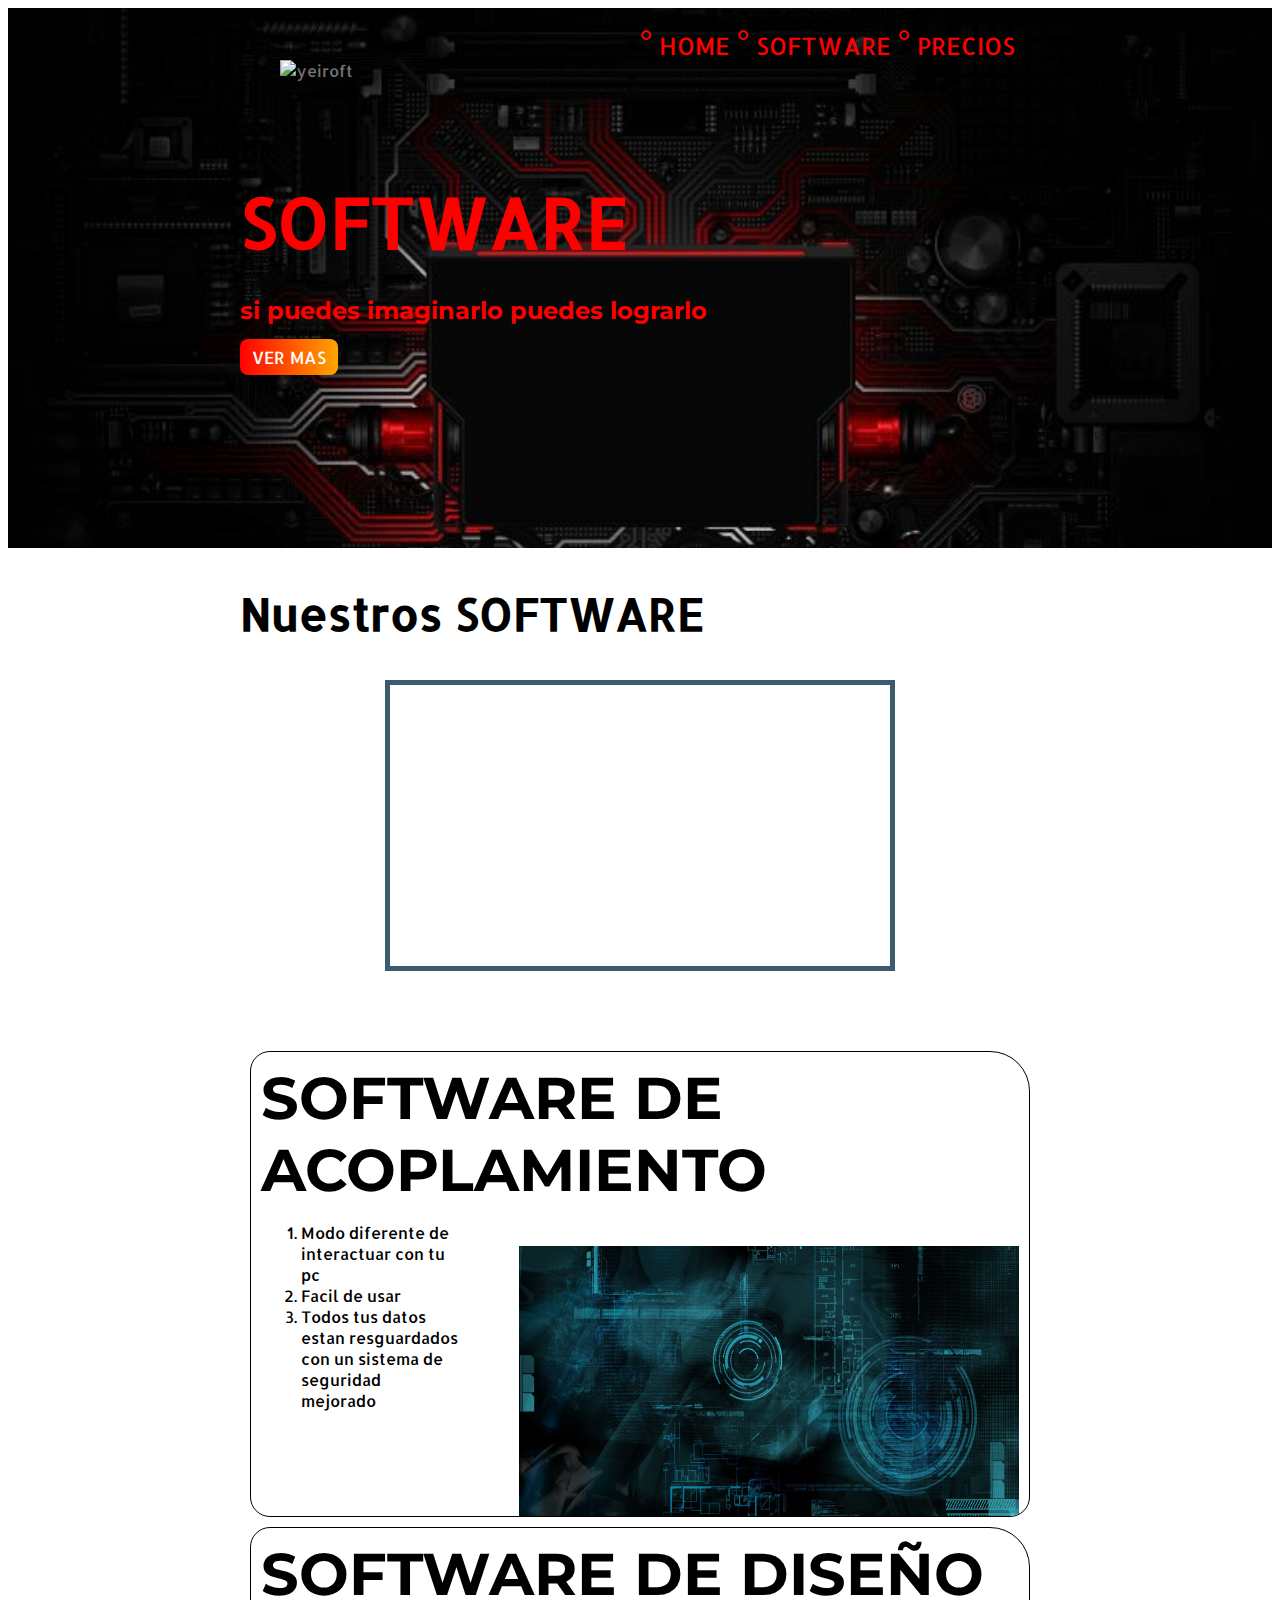
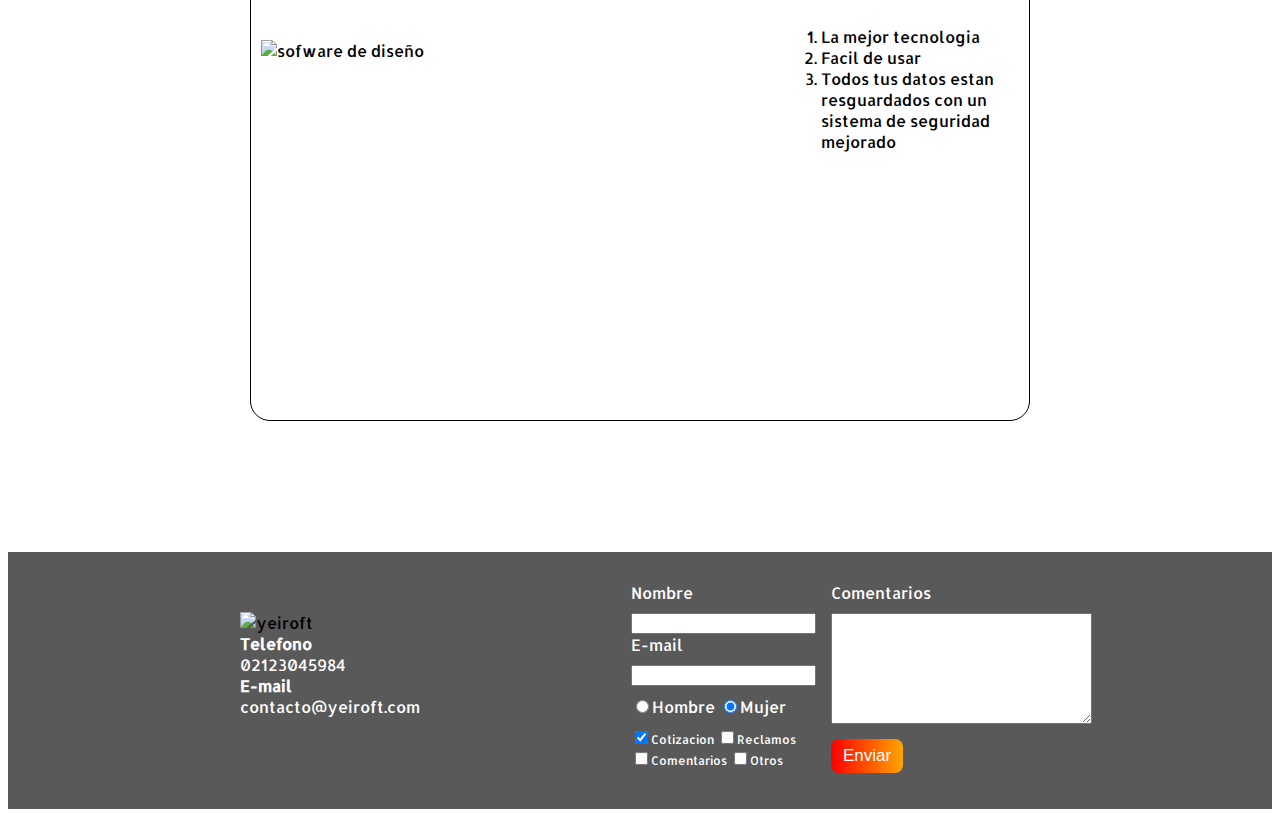
==== index.html @ 0e95d4ad "critical css, sync fonts" ====
<!DOCTYPE html>
<html lang="en">

<head>
    <meta charset="UTF-8">
    <meta name="viewport" content="width=device-width, initial-scale=1.0">
    <meta http-equiv="X-UA-Compatible" content="ie=edge">
    <title>YEIROFT</title>
    <link href="https://fonts.googleapis.com/css?family=Allerta|Montserrat" rel="stylesheet">
    <link rel="shorcut icon" type="image/x-icon" href="images/y2.jpg" />
    <meta name="viewport" content="width=device-width,initial-scale=1,user-scalable=no" />
    <!-- <link rel="stylesheet" href="css/media-querie.css" media="(max-width:800px)" /> -->
    <style>
        @font-face {
            font-family: 'icomoon';
            src: url('fonts/icomoon.eot?n6v9g8');
            src: url('fonts/icomoon.eot?n6v9g8#iefix') format('embedded-opentype'), url('fonts/icomoon.ttf?n6v9g8') format('truetype'), url('fonts/icomoon.woff?n6v9g8') format('woff'), url('fonts/icomoon.svg?n6v9g8#icomoon') format('svg');
            font-weight: normal;
            font-style: normal
        }
        
        [class*=" icon-"] {
            font-family: 'icomoon'!important;
            speak: none;
            font-style: normal;
            font-weight: normal;
            font-variant: normal;
            text-transform: none;
            line-height: 1;
            -webkit-font-smoothing: antialiased;
            -moz-osx-font-smoothing: grayscale
        }
        
        .icon-menu:before {
            content: "\e9bd"
        }
        
        .burguer-button {
            width: 40px;
            border-radius: 50%;
            line-height: 40px;
            height: 40px;
            background: #395667;
            display: inline-block;
            text-align: center;
            position: fixed;
            left: 20px;
            top: 20px;
            z-index: 3;
            color: white;
            display: none
        }
        
        body {
            font-family: 'Allerta', sans-serif
        }
        
        .titulo {
            font-size: 70px;
            margin-bottom: 30px;
            margin-top: 70px;
            color: red
        }
        
        .title-c {
            font-size: 24px;
            font-family: 'Montserrat', sans-serif;
            margin: auto;
            color: red
        }
        
        .Nuestros {
            font-size: 45px
        }
        
        .portada {
            background-image: url('../images/j.jpg');
            background-size: 100%;
            color: #737477;
            padding: 20px;
            height: 500px
        }
        
        .menu {
            font-size: 24px;
            display: inline-block;
            position: relative;
            right: -202px;
            top: -22px
        }
        
        .menu li {
            display: inline-block
        }
        
        .menu a {
            text-decoration: none;
            color: red
        }
        
        .logotipo {
            display: inline-block
        }
        
        .contenedor {
            max-width: 800px;
            margin: auto
        }
        
        .header {
            position: relative
        }
        
        .button {
            border-radius: 8px;
            background: red;
            border: red;
            font-size: 17px;
            background: linear-gradient(to left, orange, red);
            padding: 7px 12px;
            text-decoration: none;
            color: white
        }
        
        .menu li:before {
            content: '°';
            font-size: 35px;
            line-height: 20px;
            color: red
        }
        
        .video-demo {
            max-width: 500px;
            border: 5px solid #3c5b6e;
            width: 100%
        }
        
        .video-demo-contenedor {
            display: flex;
            justify-content: center;
            margin-bottom: 80px
        }
        
        @media screen and (max-width:800px) {
            .titulo {
                font-size: 45px;
                margin-top: 30px
            }
            .portada {
                height: auto
            }
            .portada .button {
                margin-bottom: 30px;
                display: inline-block
            }
            .video-demo-contenedor {
                margin-bottom: 30px
            }
            .SOFTWARE {
                border: 1px solid red;
                text-align: center
            }
        }
        
        @media screen and (max-width:650px) {
            .header {
                text-align: center
            }
            .logotipo {
                margin: 0
            }
            .menu {
                position: static;
                display: block
            }
            .menu li:first-child {
                margin: 0
            }
            .menu ul {
                padding: 0
            }
            .video-demo-contenedor {
                margin: 0 10px 30px 10px
            }
        }
        
        @media screen and (max-width:500px) {
            .portada .button {
                display: block
            }
            .burguer-button {
                display: block
            }
            .portada .contenedor {
                position: static
            }
            .header {
                position: static
            }
            .menu {
                background: rgba(255, 60, 88, .8);
                position: absolute;
                left: -100%;
                top: 0;
                z-index: 2;
                bottom: 0;
                right: 0;
                display: flex;
                align-items: center;
                width: 100%
            }
            .menu a {
                color: white
            }
            .menu ul {
                flex: 1
            }
            .menu li {
                display: block;
                margin: 0;
                padding: 8px 0;
                border-bottom: 1px solid white
            }
            .menu li:before {
                display: none
            }
            .menu li:first-child {
                border-top: 1px solid white
            }
            .portada {
                text-align: center
            }
            .titulo {
                font-size: 30px
            }
            .video-demo {
                margin: 0 10px
            }
        }
        
        .video-responsive-contenedor {
            position: relative;
            padding-top: 56.25%
        }
        
        .video-responsive-src {
            position: absolute;
            left: 0;
            right: 0;
            top: 0;
            bottom: 0;
            width: 100%;
            height: 100%
        }
        
        @media screen and (-webkit-min-device-pixel-ratio:2) {
            .background {
                background-image: url('../images/j.jpg')
            }
        }
    </style>
</head>

<body>


    <section id="portada" class="portada  background">
        <header id="header" class="header contenedor">
            <!--Aqui en esta seccion va el LOGOTIPO Y  EL MENU -->
            <figure class="logotipo">
                <!--figure se utiliza para poner imagenes en nuestro sitio wrb-->
                <img src="images/Sin título.jpg" alt="yeiroft" srcset="images/Sin título.jpg 1x, images/Sin título2x.jpg 2x" width="65" height="60">

            </figure>

            <span class="burguer-button icon-menu " id="burguer-button">
                
            </span>

            <nav class="menu " id="menu">
                <!--aqui en nav ponemos los menus , el target ="_blank"  es para abrir el enlace que le pusimos en otra pestañe-->
                <ul>
                    <li>
                        <a href="index.html" target="_blank"> HOME</a>
                        <!--esta etiqueta significa ancla-->
                    </li>
                    <li>
                        <a href="#SOFTWARE"> SOFTWARE</a>
                    </li>
                    <li>
                        <a href="precios.html" target="_blank"> PRECIOS</a>
                    </li>
                </ul>
            </nav>
        </header>
        <div class="contenedor">
            <!--Aqui va la portada 
            TITULO 
            RESUMEN
            BOTON-->

            <h1 class="titulo">SOFTWARE</h1>
            <h3 class="title-c">si puedes imaginarlo puedes lograrlo</h3>
            <br>
            <a class="button" href="#SOFTWARE">VER MAS </a>
        </div>
    </section>

    <section id="SOFTWARE" class="SOFTWARE contenedor">
        <!--aqui van los productos etc que se van a vender
        TITULO
        PRODUCTO 1
        PRODUCTO 2-->
        <h2 class="Nuestros">Nuestros SOFTWARE</h2>
        <div class="video-demo-contenedor">
            <div class="video-demo">
                <div class="video-responsive-contenedor ">
                    <iframe class="video-responsive-src" width="560" height="315" src="https://www.youtube.com/embed/TNhUHzug_pw" frameborder="0" allow="autoplay; encrypted-media" allowfullscreen></iframe>

                </div>
            </div>
        </div>



        <article class="software">

            <h3 class="title-a">SOFTWARE DE ACOPLAMIENTO</h3>
            <img class="derecha" src="images/1.jpg" alt="sofware de acoplamiento" width="500" height="300">

            <ol>
                <li>Modo diferente de interactuar con tu pc</li>
                <li>Facil de usar</li>
                <li>Todos tus datos estan resguardados con un sistema de seguridad mejorado</li>
            </ol>
        </article>

        <article class="software">
            <h3 class="title-b">SOFTWARE DE DISEÑO</h3>
            <img class="izquierda" data-src="images/2.jpg | images/1.jpg" alt="sofware de diseño" width="500" height="400">

            <ol>
                <li>La mejor tecnologia </li>
                <li>Facil de usar</li>
                <li>Todos tus datos estan resguardados con un sistema de seguridad mejorado</li>
            </ol>
        </article>

    </section>

    <footer class="footer">
        <div class="contenedor">
            <div class="contacto">
                <img data-src="../yeiroft/images/hola.jpg" alt="yeiroft">
                <a href="tel:+5802123045984"><strong>Telefono</strong><span>02123045984</span></a>
                <a href="mailto:contacto@yeiroft.com">
                    <strong>E-mail</strong>
                    <span>contacto@yeiroft.com</span>
                </a>


            </div>
            <form class="formulario">
                <div class="cold1">
                    <label for="nombre">Nombre</label>
                    <input type="text" required id="nombre" name="nombre" />
                    <!-- el required significa que solo va aceptar el tipo de input que le asignamos-->
                    <label for="email">E-mail</label>
                    <input type="email" required id="email" name="email" />

                    <div class="sexo">
                        <label for="hombre">
                        <input type="radio" id="hombre" name="sexo"value="hombre">Hombre
                        </label>

                        <label for="mujer">
                        <input type="radio" id="mujer" checked name="sexo"value="mujer">Mujer 
                        </label>
                    </div>

                    <div class="intereses">
                        <label for="cotizacion">
                        <input type="checkbox" checked id="cotizacion"name="intereses"value="cotizacion">Cotizacion
                        </label>

                        <label for="reclamos">
                        <input type="checkbox" id="reclamos" name="intereses"value="reclamos">Reclamos
                        </label>

                        <label for="comentario">
                            <input type="checkbox" id="comentario" name="intereses"value="comentarios">Comentarios
                        </label>

                        <label for="otros">
                            <input type="checkbox" id="otros" name="intereses"value="otros">Otros
                        </label>
                    </div>
                </div>
                <div class="cold2">
                    <label for="comentarios">Comentarios</label>
                    <textarea name="comentarios" id="comentarios" cols="30" rows="7"></textarea>
                    <input type="submit" value="Enviar" class="button" />
                </div>

            </form>
        </div>
    </footer>

    <script src="https://cdnjs.cloudflare.com/ajax/libs/hammer.js/2.0.8/hammer.min.js"></script>
    <script src="https://cdnjs.cloudflare.com/ajax/libs/blazy/1.8.2/blazy.min.js"></script>
    <script>
        var consulta = window.matchMedia('(max-width: 500px)');
        consulta.addListener(mediaQuery);
        var $burguerButton = document.getElementById('burguer-button');
        var $menu = document.getElementById('menu');

        function toggleMenu() {
            $menu.classList.toggle('active');
        };

        function showMenu() {
            $menu.classList.add('active');
        };

        function hideMenu() {
            $menu.classList.remove('active');
        };

        function mediaQuery() {
            if (consulta.matches) {
                console.log('se cumplio la condicion');
                $burguerButton.addEventListener('touchstart', toggleMenu);


            } else {
                $burguerButton.addEventListener('touchstart', toggleMenu);
                console.log('no se cumplio la condicion');


            }
        }

        mediaQuery();

        //lazy loading
        var bLazy = new Blazy({
            // options 
            selector: 'img'
        });

        /*gestos*/
        var $body = document.body
        var gestos = new Hammer($body /*, myOptions*/ );
        gestos.on('swipeleft', hideMenu);
        gestos.on('swiperight', showMenu);
    </script>
    <link rel="stylesheet" href="css/estilos2.css" />
</body>

</html
---- css/estilos2.css ----
@font-face {
     font-family: 'icomoon';
     src: url('../fonts/icomoon.eot?n6v9g8');
     src: url('../fonts/icomoon.eot?n6v9g8#iefix') format('embedded-opentype'), url('../fonts/icomoon.ttf?n6v9g8') format('truetype'), url('../fonts/icomoon.woff?n6v9g8') format('woff'), url('../fonts/icomoon.svg?n6v9g8#icomoon') format('svg');
     font-weight: normal;
     font-style: normal;
 }
 
 [class^="icon-"],
 [class*=" icon-"] {
     /* use !important to prevent issues with browser extensions that change ../fonts */
     font-family: 'icomoon' !important;
     speak: none;
     font-style: normal;
     font-weight: normal;
     font-variant: normal;
     text-transform: none;
     line-height: 1;
     /* Better Font Rendering =========== */
     -webkit-font-smoothing: antialiased;
     -moz-osx-font-smoothing: grayscale;
 }
 
 .icon-phone:before {
     content: "\e942";
 }
 
 .icon-envelop:before {
     content: "\e945";
 }
 
 .icon-menu:before {
     content: "\e9bd";
 }
 
 .icon-close:before {
     content: "\ea0f";
 }
 /* * {
    width: tamaño;
    height: tamaño;
    padding-top: 10px;
    padding-left: 15px;
    padding-right: 13px;
    padding-bottom: 5px;
    padding: 10px 13px 5px 15px;
    padding: 10px;
    margin: 10px;
    border: 2px solid red;
}*/
 
 .burguer-button {
     width: 40px;
     border-radius: 50%;
     line-height: 40px;
     height: 40px;
     background: #395667;
     display: inline-block;
     text-align: center;
     position: fixed;
     cursor: pointer;
     left: 20px;
     top: 20px;
     z-index: 3;
     color: white;
     display: none;
 }
 
 body {
     font-family: 'Allerta', sans-serif;
 }
 
 .titulo {
     font-size: 70px;
     margin-bottom: 30px;
     margin-top: 70px;
     color: red;
 }
 
 .title-a {
     font-size: 59px;
     font-family: 'Montserrat', sans-serif;
     margin: auto;
 }
 
 .title-c {
     font-size: 24px;
     font-family: 'Montserrat', sans-serif;
     margin: auto;
     color: red;
 }
 
 .title-b {
     font-size: 59px;
     font-family: 'Montserrat', sans-serif;
     margin-bottom: 20px;
     margin: auto;
 }
 
 .Nuestros {
     font-size: 45px;
 }
 
 .portada {
     background-image: url('../images/j.jpg');
     background-size: 100%;
     color: rgb(115, 116, 119);
     padding: 20px;
     height: 500px;
 }
 
 .portadap {
     background-image: url('../images/j.jpg');
     background-size: 100%;
     color: rgb(115, 116, 119);
     padding: 20px;
     height: 70px;
 }
 
 .portada button {
     margin-bottom: 70px;
 }
 
 .menu {
     font-size: 24px;
     display: inline-block;
     position: relative;
     right: -202px;
     top: -22px;
 }
 
 .menu li {
     display: inline-block;
 }
 
 .menu a {
     text-decoration: none;
     color: red;
 }
 
 .logotipo {
     display: inline-block;
 }
 
 .contenedor {
     max-width: 800px;
     margin: auto;
     /*border: 1px solid black;*/
 }
 
 .software {
     margin: 10px;
     padding: 10px;
     overflow: hidden;
     border: 1px solid black;
     border-radius: 20px 40px 20px 20px;
 }
 
 .derecha {
     float: right;
     position: relative;
     top: 40px;
     margin-left: 60px;
 }
 
 .izquierda {
     float: left;
     position: relative;
     top: 30px;
     margin-right: 60px;
     bottom: 100px;
 }
 
 .header {
     position: relative;
 }
 
 .button {
     border-radius: 8px;
     background: red;
     border: red;
     /*width: 110px;
        height: 30px;*/
     font-size: 17px;
     background: linear-gradient(to left, orange, red);
     padding: 7px 12px;
     cursor: pointer;
     text-decoration: none;
     color: white;
 }
 
 .footer {
     background: #595959;
 }
 
 .contacto {
     /*display: flex;*/
     width: 300px;
     flex-wrap: wrap;
     align-items: center;
     flex-direction: column;
     margin-top: 60px;
 }
 
 .contacto img {
     display: block;
 }
 
 .contacto strong {
     display: block;
 }
 
 .contacto a {
     color: white;
     text-decoration: none;
     margin: 10px 10px 10px 0;
 }
 
 .footer .contenedor {
     display: flex;
     justify-content: space-between;
     margin-top: 131px;
 }
 
 .formulario {
     display: flex;
     width: 400px;
     color: white;
     padding: 30px 9px;
 }
 
 .cold1,
 .cold2 {
     display: flex;
     flex-direction: column;
 }
 
 .cold1 {
     margin-right: 15px;
 }
 
 .cold2 {
     align-items: flex-start;
 }
 
 .cold2 .button {
     margin-top: 15px;
 }
 
 .intereses label {
     font-size: 12px;
 }
 
 .formulario label,
 .sexo,
 .intereses {
     margin-bottom: 10px;
 }
 
 .sexo {
     margin-top: 10px;
 }
 
 .menu li:before {
     content: '°';
     font-size: 35px;
     line-height: 20px;
     color: red;
 }
 
 input,
 textarea {
     outline: 0;
 }
 
 input:focus,
 textarea:focus {
     background: lightgray;
 }
 
 .video-demo {
     max-width: 500px;
     /*margin: 0 auto 80px;*/
     border: 5px solid #3c5b6e;
     width: 100%;
 }
 
 .video-demo-contenedor {
     display: flex;
     justify-content: center;
     margin-bottom: 80px;
 }
 
 @media screen and (max-width:800px) {
     /*  body {
            border: 10px solid red;
        }*/
     /*.contenedor {
            width: auto;
            max-width: 800px;
        }*/
     /*PORTADA*/
     .table {
         margin: 50px 20px;
     }
     .table .contenedor {
         overflow: auto;
         border: 1px solid red;
     }
     .titulo {
         font-size: 45px;
         margin-top: 30px;
     }
     .title-a {
         font-size: 18px;
     }
     .portada {
         height: auto;
     }
     .portada .button {
         margin-bottom: 30px;
         display: inline-block;
     }
     /*SOFWARE*/
     .video-demo-contenedor {
         margin-bottom: 30px;
     }
     .SOFTWARE {
         border: 1px solid red;
         text-align: center;
     }
     .izquierda,
     .derecha {
         float: none;
         position: static;
     }
     .title-b {
         margin: 0;
     }
     .software li {
         list-style: none;
     }
     .software.b {
         height: auto;
     }
     .contenedor-SOFTWARE-b {
         position: static;
         margin: 0;
     }
 }
 
 @media screen and (max-width:767px) {
     .footer .contenedor {
         display: block
     }
     .contacto {
         margin: 0 auto;
     }
     .formulario {
         display: block;
         margin: 0 auto;
         width: 300px;
     }
     .intereses label {
         display: block;
         font-size: 16px;
     }
     .cold1 {
         margin: 0;
     }
     input[type="text"],
     input[type="email"] {
         font-size: 16px;
         padding: 5px;
     }
     textarea {
         width: 100%;
     }
     input[type="radio"] input[type="checkbox"] {
         zoom: 1.5;
     }
     .table {
         margin: 50px 0;
         margin-top: 202px;
         margin-left: 26px;
     }
 }
 
 @media screen and (max-width:650px) {
     .header {
         text-align: center;
     }
     .logotipo {
         margin: 0;
     }
     .menu {
         position: static;
         display: block;
     }
     .menu li:first-child {
         margin: 0;
     }
     .menu ul {
         padding: 0;
     }
     table,
     td,
     th {
         border: 1px solid black;
         border-collapse: collapse;
         width: 1px;
     }
     table,
     td,
     th {
         border: 1px solid black;
         border-collapse: collapse;
         margin-left: -151px;
     }
     /*guitarras*/
     .video-demo-contenedor {
         margin: 0 10px 30px 10px;
     }
     /*guitarras*/
 }
 
 @media screen and (max-width:500px) {
     .portada .button {
         display: block;
     }
     .precios .header .logotipo {
         margin: 50px 0;
     }
     .burguer-button {
         display: block;
     }
     .portada .contenedor {
         position: static;
     }
     .header {
         position: static;
     }
     .header .contenedor {
         position: static;
     }
     .menu {
         /*border: 1px solid red;*/
         background: rgba(255, 60, 88, .8);
         position: absolute;
         left: -100%;
         top: 0;
         z-index: 2;
         bottom: 0;
         right: 0;
         display: flex;
         align-items: center;
         width: 100%;
         transition: .3s;
     }
     .menu.active {
         left: 0;
     }
     .menu a {
         color: white;
     }
     .menu ul {
         /* width: 100%;*/
         flex: 1;
     }
     .menu li {
         display: block;
         margin: 0;
         padding: 8px 0;
         border-bottom: 1px solid white;
     }
     .menu li:before {
         display: none;
     }
     .menu li:first-child {
         border-top: 1px solid white;
     }
     .portada {
         text-align: center;
     }
     .titulo {
         font-size: 30px;
     }
     .title {
         font-size: 16px;
     }
     /*software*/
     .SOFTWARE img {
         width: 200px;
         height: auto;
     }
     .title-b {
         font-size: 30px;
     }
     .derecha {
         margin-left: 0;
     }
     .izquierda {
         margin-right: 0;
     }
     .video-demo {
         margin: 0 10px;
     }
     /*footer*/
     .cold2 {
         align-items: stretch;
     }
 }
 /*
 .video {
     width: 100%;
 }*/
 
 .video-responsive-contenedor {
     position: relative;
     padding-top: 56.25%;
 }
 
 .video-responsive-src {
     position: absolute;
     left: 0;
     right: 0;
     top: 0;
     bottom: 0;
     width: 100%;
     height: 100%;
 }
 
 @media screen and (-webkit-min-device-pixel-ratio:2) {
     /*  body {
         border: 10px solid red;
     }*/
     .background {
         background-image: url('../images/j.jpg')
     }
 }
 /*precios*/
 
 table {
     width: 100%;
 }
 
 th {
     background: red;
 }
 
 th {
     padding: 10px 40px;
     text-align: left;
 }
 
 td {
     padding: 20px;
 }
 
 table,
 td,
 th {
     border: 1px solid black;
     border-collapse: collapse;
 }
 
 .table {
     margin: 50px 0;
     margin-top: 202px;
     margin-left: 34%;
 }
 
 .contenedor-de-tabla {
     width: 50%;
 }
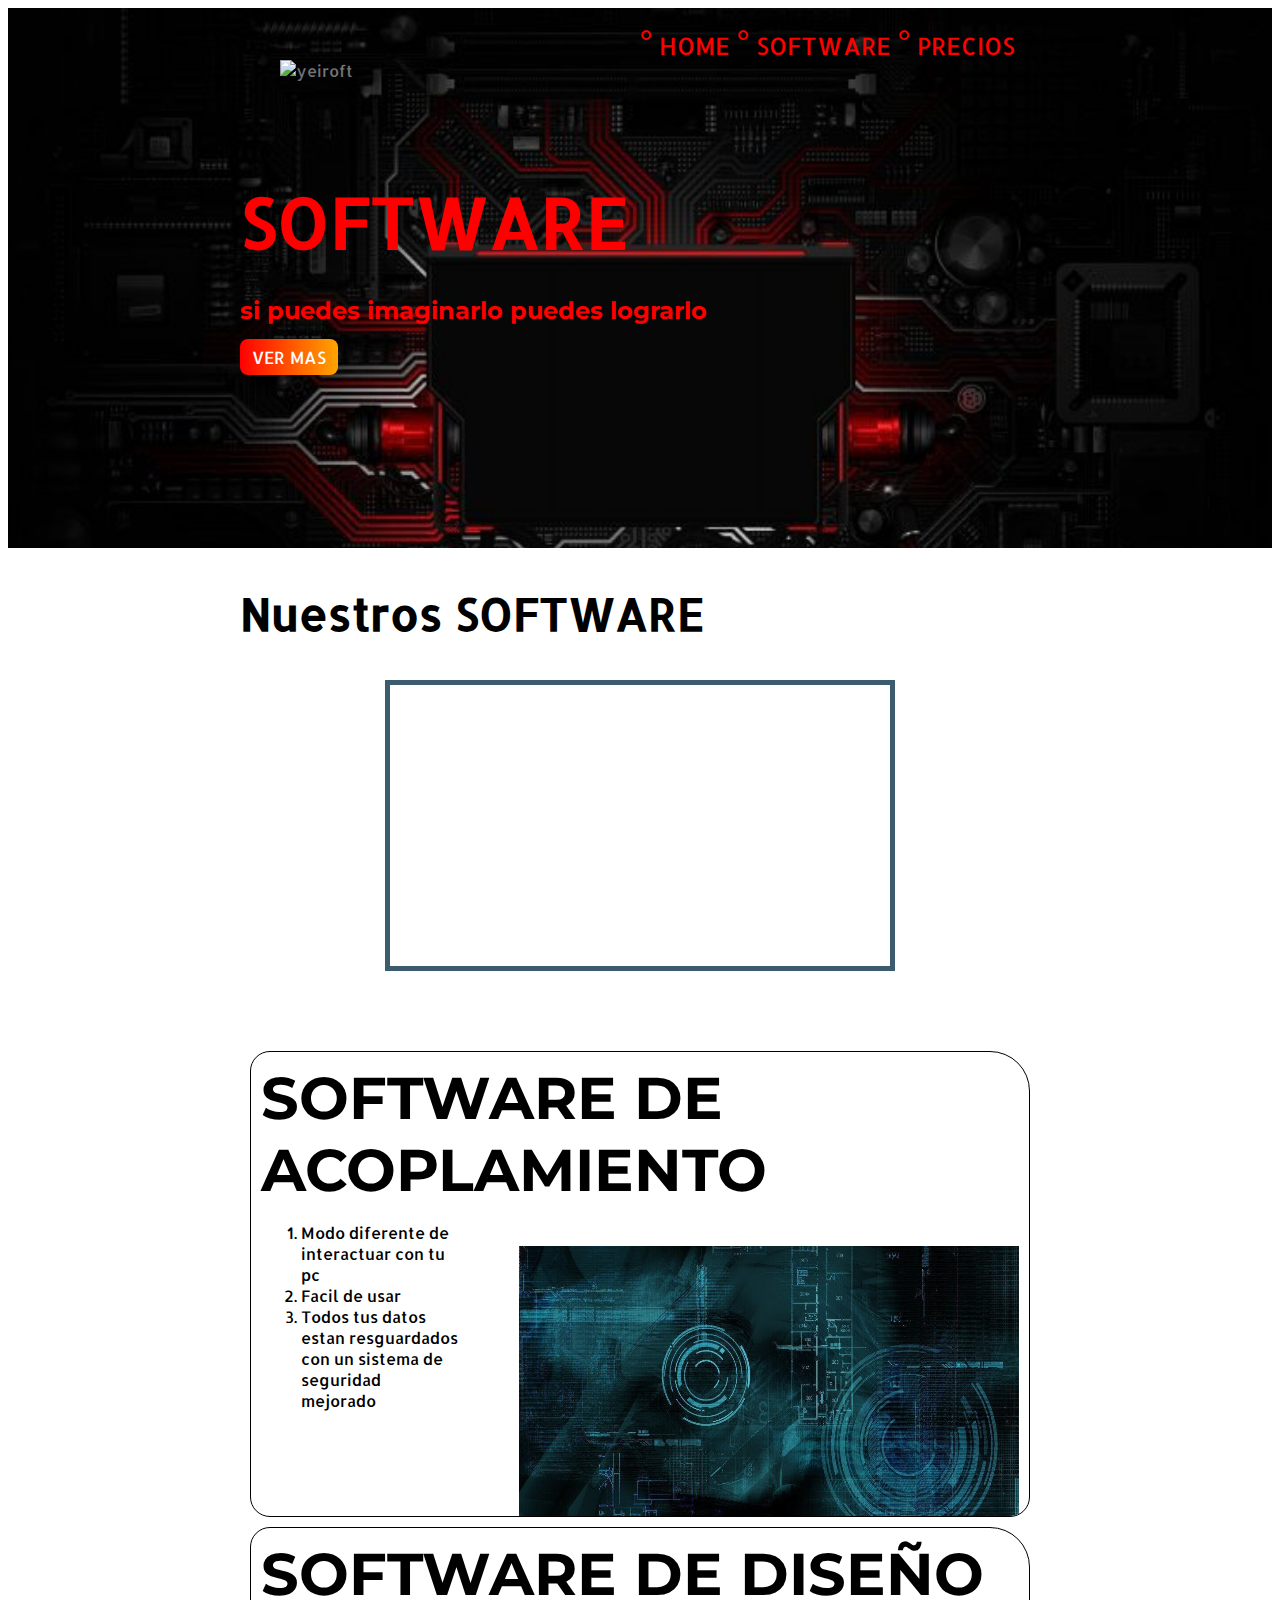
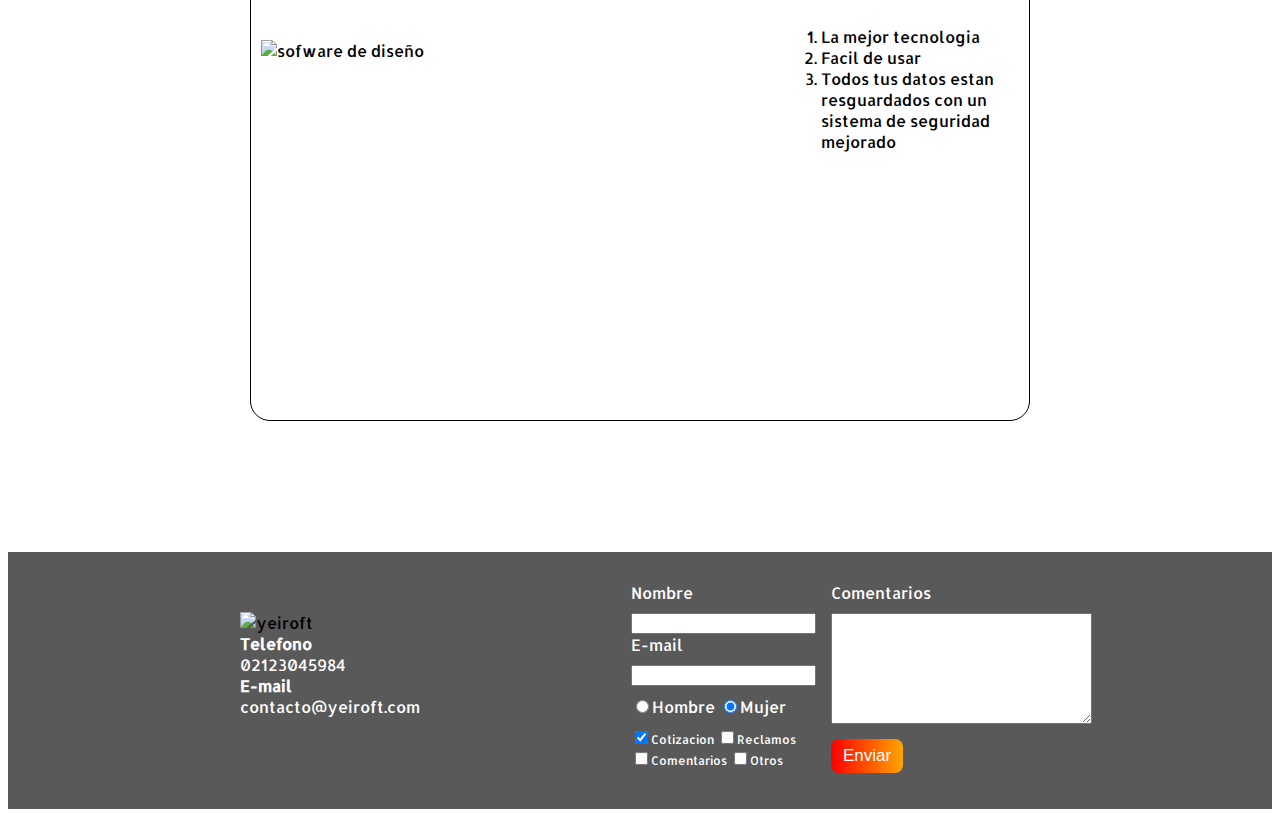
==== commit 7410d74c: "critical css" ====
--- a/index.html
+++ b/index.html
@@ -74,7 +74,7 @@
         }
         
         .portada {
-            background-image: url('../images/j.jpg');
+            background-image: url('images/j.jpg');
             background-size: 100%;
             color: #737477;
             padding: 20px;
@@ -255,7 +255,7 @@
         
         @media screen and (-webkit-min-device-pixel-ratio:2) {
             .background {
-                background-image: url('../images/j.jpg')
+                background-image: url('images/j.jpg')
             }
         }
     </style>
@@ -270,6 +270,7 @@
             <figure class="logotipo">
                 <!--figure se utiliza para poner imagenes en nuestro sitio wrb-->
                 <img src="images/Sin título.jpg" alt="yeiroft" srcset="images/Sin título.jpg 1x, images/Sin título2x.jpg 2x" width="65" height="60">
+
 
             </figure>
 
@@ -351,7 +352,7 @@
     <footer class="footer">
         <div class="contenedor">
             <div class="contacto">
-                <img data-src="../yeiroft/images/hola.jpg" alt="yeiroft">
+                <img data-src="yeiroft/images/hola.jpg" alt="yeiroft">
                 <a href="tel:+5802123045984"><strong>Telefono</strong><span>02123045984</span></a>
                 <a href="mailto:contacto@yeiroft.com">
                     <strong>E-mail</strong>
